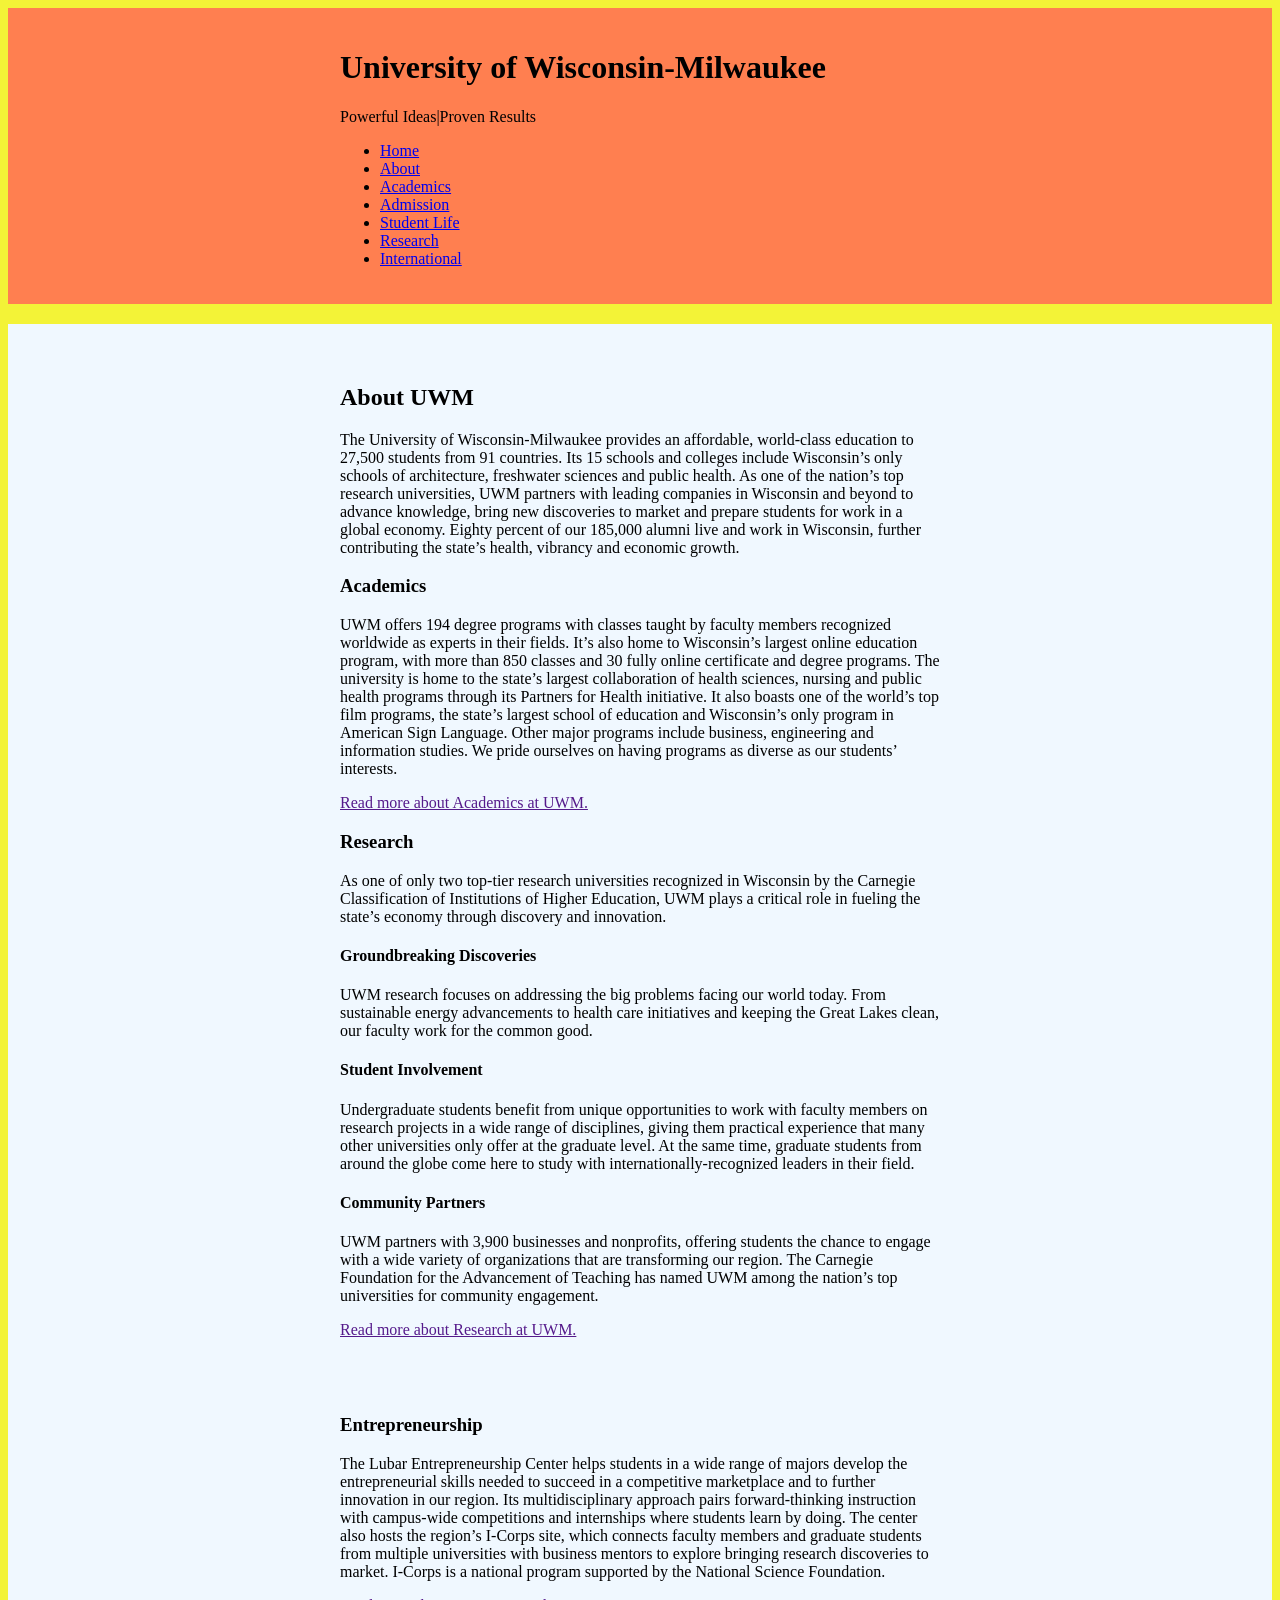
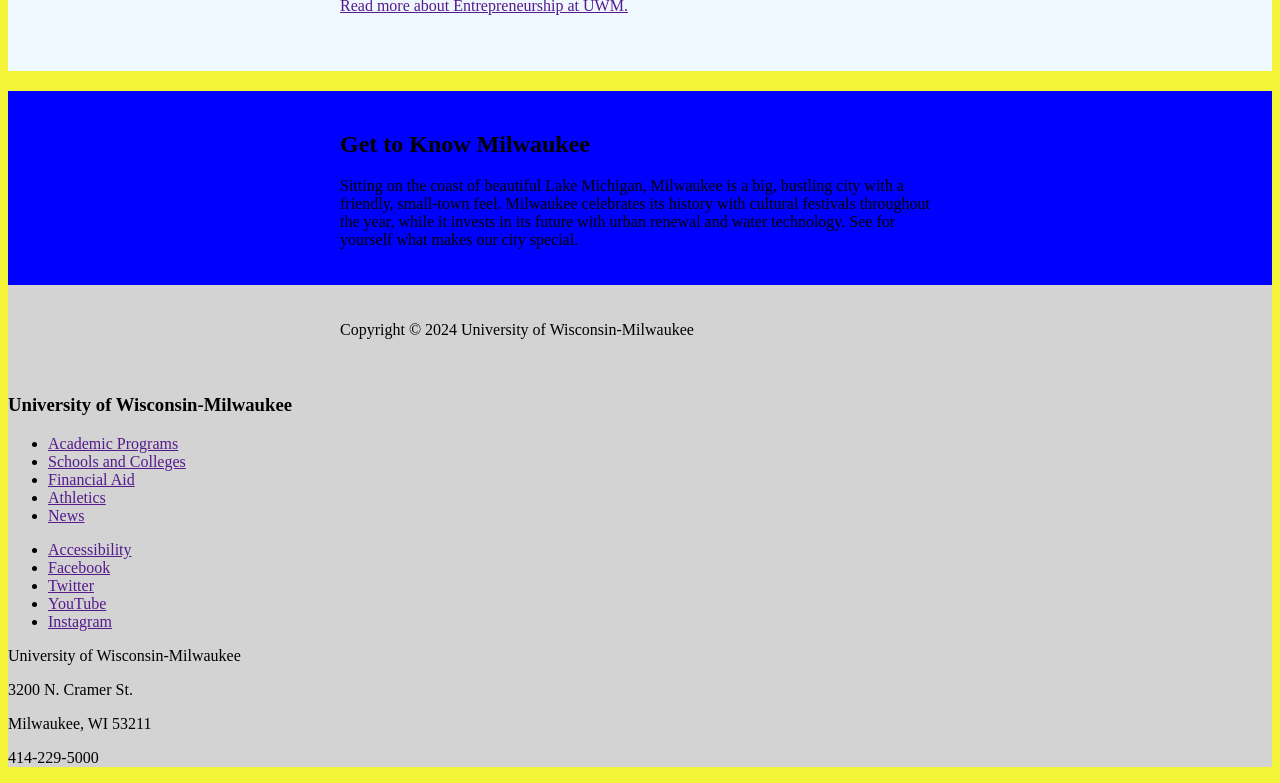
==== uwm.html @ 7777236a "add uwm content" ====
<!DOCTYPE html>
<html lang="en">
    <head>
        <meta charset="utf-8">
    
    </head>
<title>UWM</title>
<link rel="stylesheet" href="uwm.css">
    <body>

        <header class="site-header">
<div class="wrapper">            
    <h1>
        University of Wisconsin-Milwaukee
</h1>

<p>Powerful Ideas|Proven Results</p>

    <nav>
        <ul>
            <li><a href="index.html">Home</a></li>
            <li><a href="about.html">About</a></li>
            <li><a href="academics.html">Academics</a></li>
            <li><a href="admission.html">Admission</a></li>
            <li><a href="student-life.html">Student Life</a></li>
            <li><a href="research.html">Research</a></li>
            <li><a href="international.html">International</a></li>
        </ul>
    </nav>
    </div>
        </header>

        <main class="site-main">
        <article class="wrapper">
            <h2>About UWM</h2>
            <p>The University of Wisconsin-Milwaukee provides an affordable, world-class education to 27,500 students from 91 countries. Its 15 schools and colleges include Wisconsin’s only schools of architecture, freshwater sciences and public health. As one of the nation’s top research universities, UWM partners with leading companies in Wisconsin and beyond to advance knowledge, bring new discoveries to market and prepare students for work in a global economy. Eighty percent of our 185,000 alumni live and work in Wisconsin, further contributing the state’s health, vibrancy and economic growth.</p>
         

<section class="article-section">
    <h3>Academics</h3>

<p>UWM offers 194 degree programs with classes taught by faculty members recognized worldwide as experts in their fields. It’s also home to Wisconsin’s largest online education program, with more than 850 classes and 30 fully online certificate and degree programs. The university is home to the state’s largest collaboration of health sciences, nursing and public health programs through its Partners for Health initiative. It also boasts one of the world’s top film programs, the state’s largest school of education and Wisconsin’s only program in American Sign Language. Other major programs include business, engineering and information studies. We pride ourselves on having programs as diverse as our students’ interests.</p>
<p><a href="">Read more about Academics at UWM.</a></p>
</section>

<section class="article-section">
    <h3>Research</h3>
    <p>As one of only two top-tier research universities recognized in Wisconsin by the Carnegie Classification of Institutions of Higher Education, UWM plays a critical role in fueling the state’s economy through discovery and innovation.</p>
    <h4>Groundbreaking Discoveries</h4>

<p>UWM research focuses on addressing the big problems facing our world today. From sustainable energy advancements to health care initiatives and keeping the Great Lakes clean, our faculty work for the common good.</p>

<h4>Student Involvement</h4>

Undergraduate students benefit from unique opportunities to work with faculty members on research projects in a wide range of disciplines, giving them practical experience that many other universities only offer at the graduate level. At the same time, graduate students from around the globe come here to study with internationally-recognized leaders in their field.

<h4>Community Partners</h4>

UWM partners with 3,900 businesses and nonprofits, offering students the chance to engage with a wide variety of organizations that are transforming our region. The Carnegie Foundation for the Advancement of Teaching has named UWM among the nation’s top universities for community engagement.
<p>
    <p><a href="">Read more about Research at UWM.</a></p>
</section>
</article>
<div class="wrapper">
<section class="article-section">
    <h3>Entrepreneurship</h3>

    <p>The Lubar Entrepreneurship Center helps students in a wide range of majors develop the entrepreneurial skills needed to succeed in a competitive marketplace and to further innovation in our region. Its multidisciplinary approach pairs forward-thinking instruction with campus-wide competitions and internships where students learn by doing. The center also hosts the region’s I-Corps site, which connects faculty members and graduate students from multiple universities with business mentors to explore bringing research discoveries to market. I-Corps is a national program supported by the National Science Foundation.</p>
</p>
</section>

<p><a href="">Read more about Entrepreneurship at UWM.</a></p>
</div>
</section>

    </main>

<aside class="callout">
    <div class="wrapper">
    <h2>Get to Know Milwaukee</h2>
    <p>Sitting on the coast of beautiful Lake Michigan, Milwaukee is a big, bustling city with a friendly, small-town feel. Milwaukee celebrates its history with cultural festivals throughout the year, while it invests in its future with urban renewal and water technology. See for yourself what makes our city special.</p>
    </div>
</aside>

<footer class="site-footer">
    <div class="wrapper">
        <p>Copyright &copy; 2024 University of Wisconsin-Milwaukee</p>
    </div>
<h3>University of Wisconsin-Milwaukee</h3>
<nav>
    <ul>
        <li><a href="">Academic Programs</a></li>
        <li><a href="">Schools and Colleges</a></li>
        <li><a href="">Financial Aid</a></li>
        <li><a href="">Athletics</a></li>
        <li><a href="">News</a></li>
    </ul>
</nav>
<nav>
<ul>
<li><a href="">Accessibility</a></li>
 <li><a href="">Facebook</a></li>
 <li><a href="">Twitter</a></li>
 <li><a href="">YouTube</a></li>
 <li><a href="">Instagram</a></li>
</ul>

<adress>
    <p>University of Wisconsin-Milwaukee</p>
    <p>3200 N. Cramer St.</p>
    <p>Milwaukee, WI 53211</p>
    <p>414-229-5000</p>
</adress>
</footer>
 
</body>

</html>
---- uwm.css ----
html {
    background-color: #f3f337;
}
.site-header {
    background-color:coral
    
}

.wrapper {
    
    max-width: 600px;
    margin: 0 auto;
    padding: 20px;
}

.site-main {
    background-color:aliceblue;
    padding: 20px;
    margin: 20px 0;
}

.article-section {baclkground-color:lightblue;
}

.callout {background-color:blue}

.site-footer {
    background-color:lightgray;
    
}
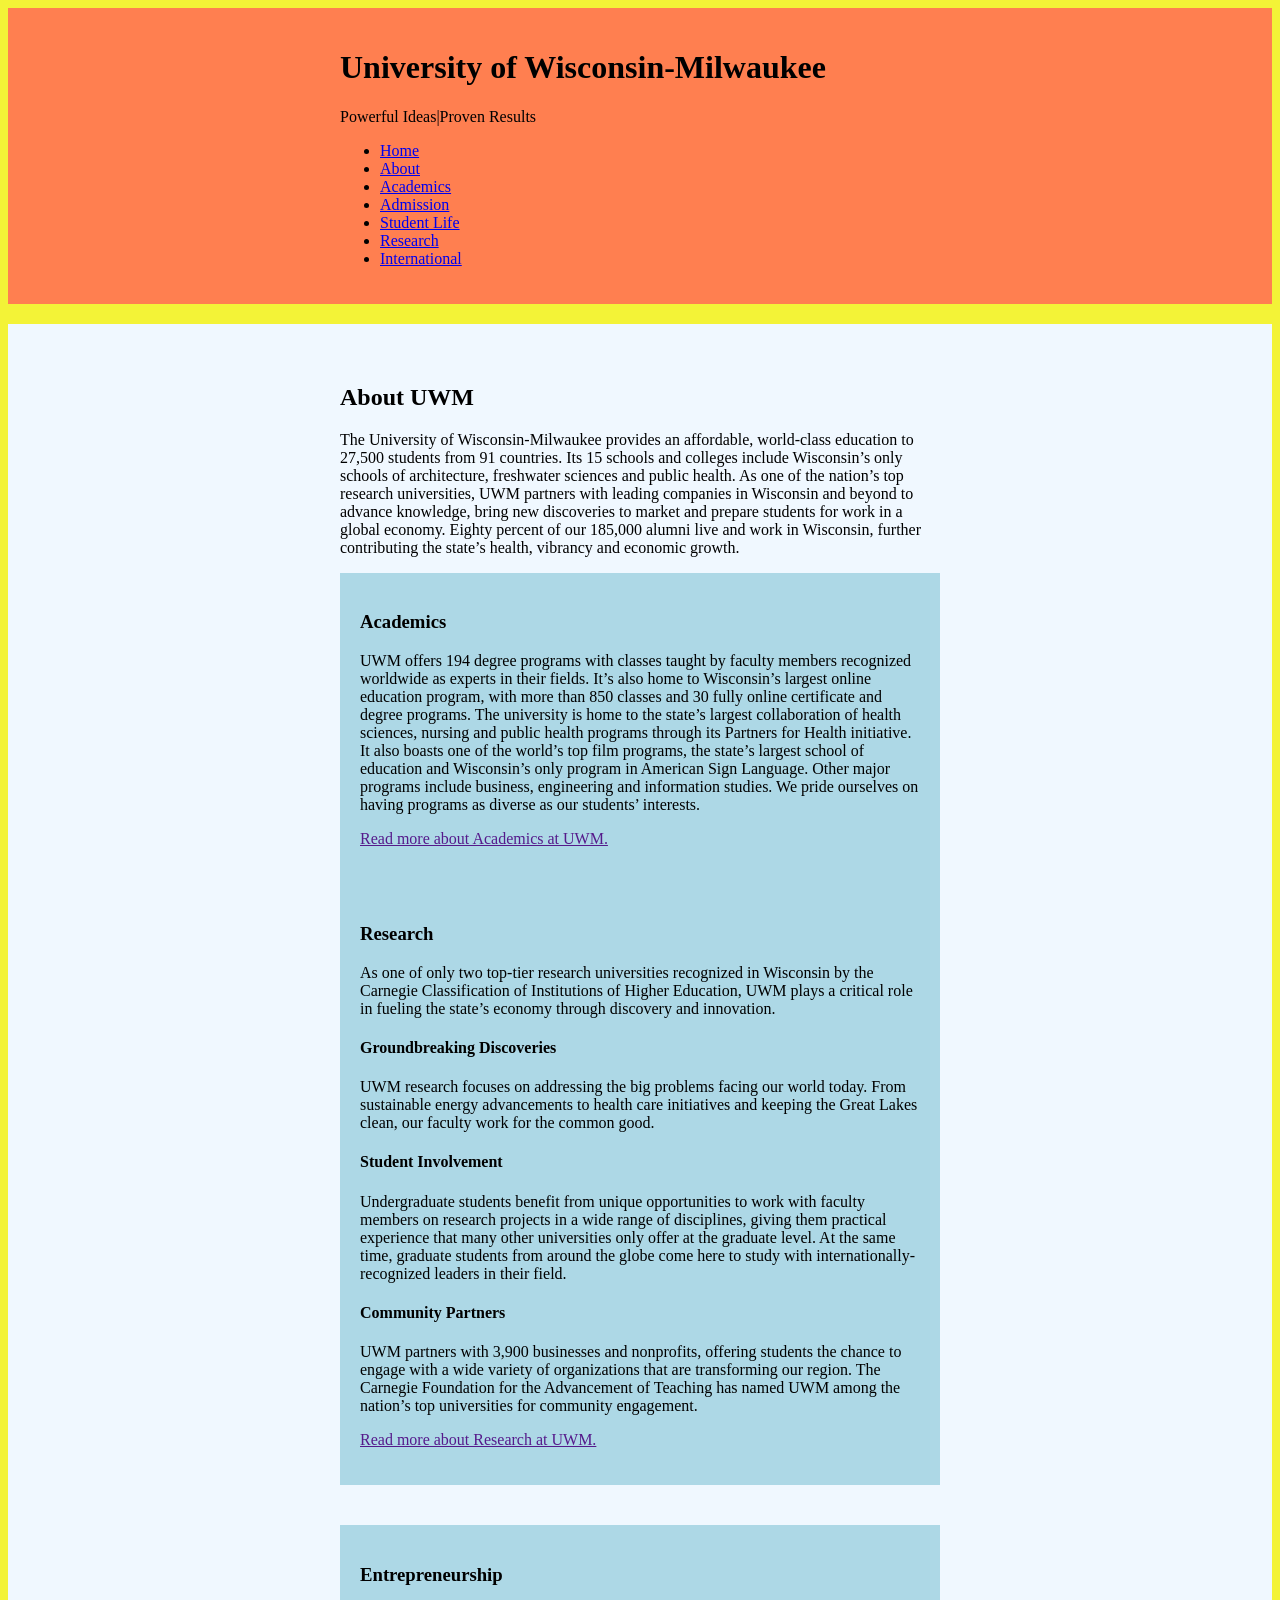
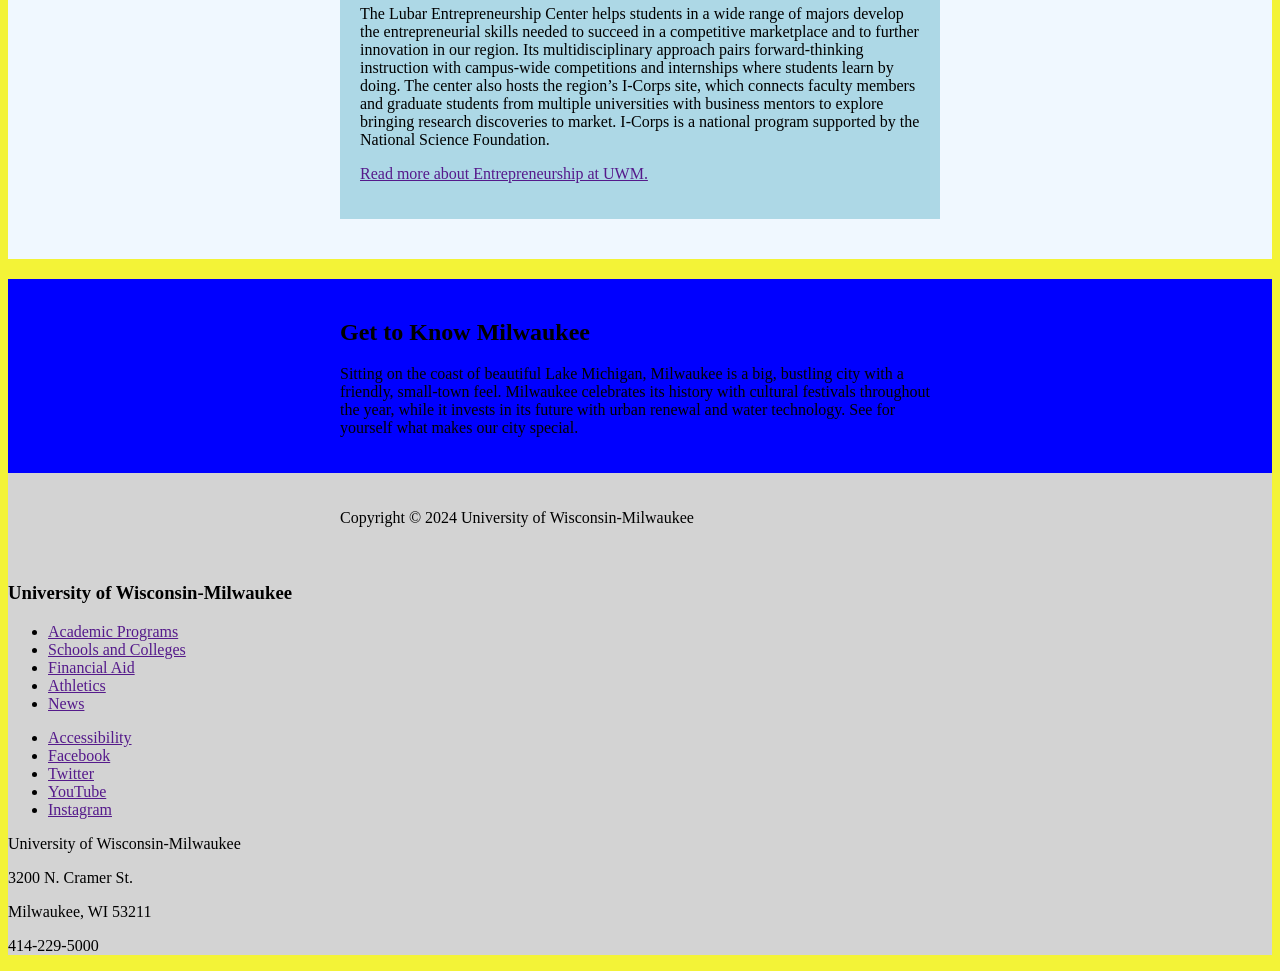
==== commit 3bc7cb3e: "Added padding" ====
--- a/uwm.html
+++ b/uwm.html
@@ -61,18 +61,20 @@
     <p><a href="">Read more about Research at UWM.</a></p>
 </section>
 </article>
+
 <div class="wrapper">
 <section class="article-section">
     <h3>Entrepreneurship</h3>
 
     <p>The Lubar Entrepreneurship Center helps students in a wide range of majors develop the entrepreneurial skills needed to succeed in a competitive marketplace and to further innovation in our region. Its multidisciplinary approach pairs forward-thinking instruction with campus-wide competitions and internships where students learn by doing. The center also hosts the region’s I-Corps site, which connects faculty members and graduate students from multiple universities with business mentors to explore bringing research discoveries to market. I-Corps is a national program supported by the National Science Foundation.</p>
 </p>
-</section>
+
 
 <p><a href="">Read more about Entrepreneurship at UWM.</a></p>
 </div>
+
+</article>
 </section>
-
     </main>
 
 <aside class="callout">
--- a/uwm.css
+++ b/uwm.css
@@ -19,7 +19,8 @@
     margin: 20px 0;
 }
 
-.article-section {baclkground-color:lightblue;
+.article-section {background-color:lightblue;
+padding: 20px;
 }
 
 .callout {background-color:blue}
